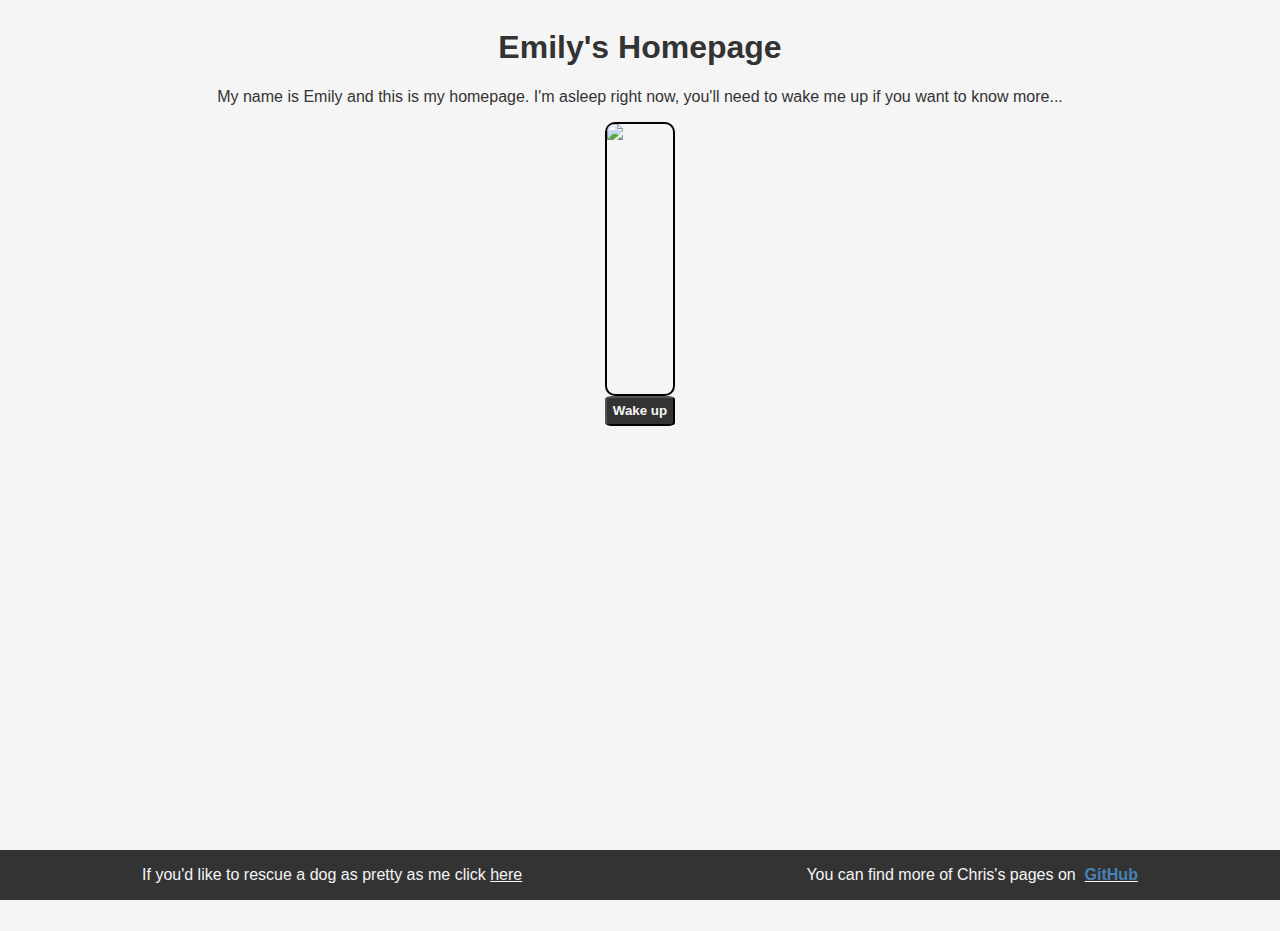
==== docs/index.html @ 4d6ca7fb "moving files around" ====
<!DOCTYPE html>
<meta name="viewport" content="width=device-width, initial scale=1">
<html lang="en">
    <head>
       
        <link href="styles.css" rel="stylesheet">
        <title>Emily's Homepage</title>
        <script src="https://ajax.googleapis.com/ajax/libs/jquery/3.6.4/jquery.min.js"></script>
    </head>
    <body>
        <header>
          
        </header>
        <main>
            <h1>Emily's Homepage</h1>           
             <div class="introduction">
            <p id="introduction-para">My name is Emily and this is my homepage.  I'm asleep right now, you'll need to wake me up if you want to know more... </p>
                
                 
                
            </div>
            <div class="pic">
                <div class="pic-grid">
                <img src="https://i.imgur.com/jluEXif.jpg" id="main-pic">
                <button id="awake-asleep">Wake up</button>
                </div>
  <!--              <button id="go-to-sleep">Go back to sleep</button>  -->
            </div>

            <div class="current">
                <p id="awake"></p>
             </div> 
             <div class="main-content">
                 <div id="hobbies-div">
                    <button id="hobbies-button">Hobbies</button>  
                    <div id="hobbies-content">
                   
                    <h4>Ball Game</h4>
                    <div class="hobbies-grid">
                <p>I used to play ball game all day long, sprinting about.  
                    <br />
                    Now I'm old I just find the ball, that's the game...</p>
                <button id="ball-game-button" >Play Ball!</button>
                <br />
                <br />

                
            </div>
            
                <h4>Park Patrol</h4>

                <p>Some text about the nightly park patrol. 
                    An unordered list of things I've seen: </p>
                <div class="hobbies-grid">
                    <ul>
                        <li>Bats</li>
                        <li>Swans</li>
                        <li>Other dogs</li>
                        <li>Ducks</li>
                        <li>Humans</li>
                    </ul> 
                    <button id="park-button">To the park</button>
                </div>
                <p><a href="https://gedlingcountrypark.com/" id="park-link"></a></p>
                </div>
                </div>
                <div id="likesdislikes-content">
                    <button class="likesdislikes-button" id="likesdislikes-button">Likes/Dislikes</button> 
                    <h4>Favourite places</h4>
                    
                <p>Here is an ordered list of my favourite places:</p>
                <ol class="centered-list" id="favourite-places">
                    <li>The bed</li>
                    <li>My chair (upstairs)</li>
                    <li>My chair (downstairs)</li>
                    <li>My favourite <a href="https://gedlingcountrypark.com/" target="_blank">park</a></li>


                </ol>
               
                <h4>Likes and Dislikes</h4>
                    
                    <div id="likesdislikes-table-div">
                 
                        <table id="likesdislikes-table">
                    <tr>
                        <th>Likes</th>
                        <th>Dislikes</th>
                    </tr>
                    <tr>
                        <td>Chris</td>
                        <td>Big dogs</td>
                    </tr>
                    <tr>
                        <td>Lori</td>
                        <td>Water</td>
                    </tr>
                    <tr>
                        <td>Ball</td>
                        <td>Cats</td>
                    </tr>
                    <tr>
                        <td>Bed</td>
                        <td>Small dogs</td>
                    </tr>
                    <tr>
                        <td>Pineapple</td>
                        <td>Noises</td>
                    </tr>
                        </table> 


                    </div>
                    
                </div>
                
   
             </div>

            
                    
        </main>
        <footer>
            <p>If you'd like to rescue a dog as pretty as me click <a href="https://www.jerrygreendogs.org.uk/" target="_blank">here</a></p>
            <p>You can find more of Chris's pages on &nbsp<a href="https://github.com/Brums16" target="_blank"><span class="link">GitHub</span></a></p>
        </footer>
    </body>
    


    <script>
        document.addEventListener('DOMContentLoaded', function() {
            
            let awakeStatus = false
            let leadStatus = false
            const awakeAsleepButton = document.querySelector('#awake-asleep')
            const mainPic = document.querySelector('#main-pic')
            const introParagraph = document.querySelector('#introduction-para')
            const awakeAsleepParagraph = document.querySelector('#awake')
            const hobbiesContent = document.querySelector('#hobbies-content') 
            const likesDislikesContent = document.querySelector('#likesdislikes-content')
            const hobbiesButton = document.querySelector('#hobbies-button')
            const likesDislikesButton = document.querySelector('#likesdislikes-button')
            const ballGameButton = document.querySelector('#ball-game-button')
            const parkButton = document.querySelector('#park-button')
            const parkParagraph = document.querySelector('#park-link')

            awakeAsleepButton.addEventListener('click', function() {
                if (awakeStatus === true){                
                alert("zzzzZZZZzzzZZzzz...")
                mainPic.src = 'https://i.imgur.com/jluEXif.jpg'
                likesDislikesButton.style.visibility = "hidden"
                likesDislikesContent.style.visibility = "hidden"
                hobbiesButton.style.visibility = "hidden"
                hobbiesContent.style.visibility = "hidden"
                awakeAsleepParagraph.textContent = "zZZZZzzzzzzzzzZZZzzz..."
                awakeAsleepButton.style.visibility = "visible"
                awakeAsleepButton.textContent = "Wake up"
                introParagraph.textContent = "My name is Emily and this is my homepage.  I'm asleep right now, you'll need to wake me up if you want to know more... "
                
                awakeStatus = false
            } else {
                    alert('Waking up..')
                    mainPic.src = 'https://i.imgur.com/5HwXNSE.jpg' 
                    awakeAsleepParagraph.textContent = "I'm awake, what do you want to know?"
                    introParagraph.textContent = "My name is Emily and this is my homepage."
                    hobbiesButton.style.visibility = "visible"
                    likesDislikesButton.style.visibility = "visible" 
                    awakeAsleepButton.textContent = "Go back to sleep"
                    awakeStatus = true
                    console.log(awakeStatus)                 
                }
                


                
            })
            
            hobbiesButton.addEventListener('click', function() {
                alert("Of course I have hobbies, I don't just sleep in bed all day long...")
                hobbiesContent.style.visibility = "visible"
               hobbiesButton.style.visibility = "hidden" 
            })

            likesDislikesButton.addEventListener('click', function() {
                alert("Make sure you look at the first dislike before you take me for a walk...")
                likesDislikesContent.style.visibility = "visible"
               likesDislikesButton.style.visibility = "hidden"
            })



            ballGameButton.addEventListener('click', function() {
                alert("let's play!")
                mainPic.src = 'https://i.imgur.com/BSCVMT1.jpg'
                leadStatus = false
                parkParagraph.textContent = ""
            })

            parkButton.addEventListener('click', function() {
                if (leadStatus){
                    location.href="https://gedlingcountrypark.com/"
                    return
                }
                alert("You forgot my lead, click again to go to the park")
                mainPic.src = 'https://i.imgur.com/7M1NynQ.png'
                parkParagraph.textContent = "I've got my lead on, click to go to the park"
                leadStatus = true
                }
            )

            
            


  })

       


        </script>

</html>
---- docs/styles.css ----
body {
    background-color: whitesmoke;
    font-family: arial;
    color: #333333;
    font-size: 16px
}


header {
    color: steelblue;
    display: flex;
    justify-content: center;
}

footer {
    position: absolute;
    color: steelblue;
    display: flex;
    justify-content: center;
    position: absolute;
    bottom: 0;
    left: 0;
    width: 100%
}

.link {
    color: steelblue;
    font-weight: bold;
}

.introduction {
    justify-content: center;
}

img {
    height:270px;
    border: 2px solid black;
    border-radius: 10px;
}

main {
    text-align: center;
    justify-content: center;
    align-items: center;
}

.pic{
    display: flex;
    flex-direction: column;
    width: 500px;
    align-items: center;
    text-align: center;
    margin: auto
}

.pic-grid{
    display: grid;
    grid-template-columns: 1fr;
}

.current{
    margin: auto;
    align-items: center;
}

.main-content{
    display: grid;
    grid-template-columns: 1fr 1fr;
    column-gap: 20px;

}

ul {
    list-style-type: none;
}

#hobbies-button {
    visibility: hidden;
}

#hobbies-content {
    visibility: hidden;
    padding-left: 180px;
    padding-right: 100px; 
}

#likesdislikes-button {
    visibility: hidden;
}

#likesdislikes-content {
    visibility: hidden; 
    padding-left: 100px;
    padding-right: 200px; 
}

#likesdislikes-table {
    margin: auto
}

h3 {
    margin-top: 10px
}

footer {
    display: flex;
    justify-content: space-around;
    background-color: #333333;
    color: whitesmoke
}

.centered-list {
    text-align: left;
    list-style-position: inside;
}

button {
    color: whitesmoke;
    background-color: #333333;
    border-radius: 10%;
    height: 30px;
    font-weight: bold;
}

button:hover {
    cursor: pointer;
    color: gray
}

#ball-game-button {
    background-color: royalblue;
    border-radius: 10%;
    height: 30px;
    margin-left: 30px;
    width: 50%
}

#ball-game-button:hover {
    color: darkblue
}

#park-button {
    background-color: darkgreen;
    height: 30px;
    width: 50%;
    border-radius: 10%;
}

#park-button:hover {
    color: olivedrab
}

table {
    border: 2px solid #333333
}



th, td {
    padding: 2px;
    text-align: center;
    border: 1px solid #333333
}

th {
    background-color: #333333;
    color: whitesmoke
}

a {
    color: inherit
}

.hobbies-grid {
    display: grid;
    grid-template-columns: 2fr 1fr;
    align-items: center;
} 

#awake {
    font-weight: bold;
}
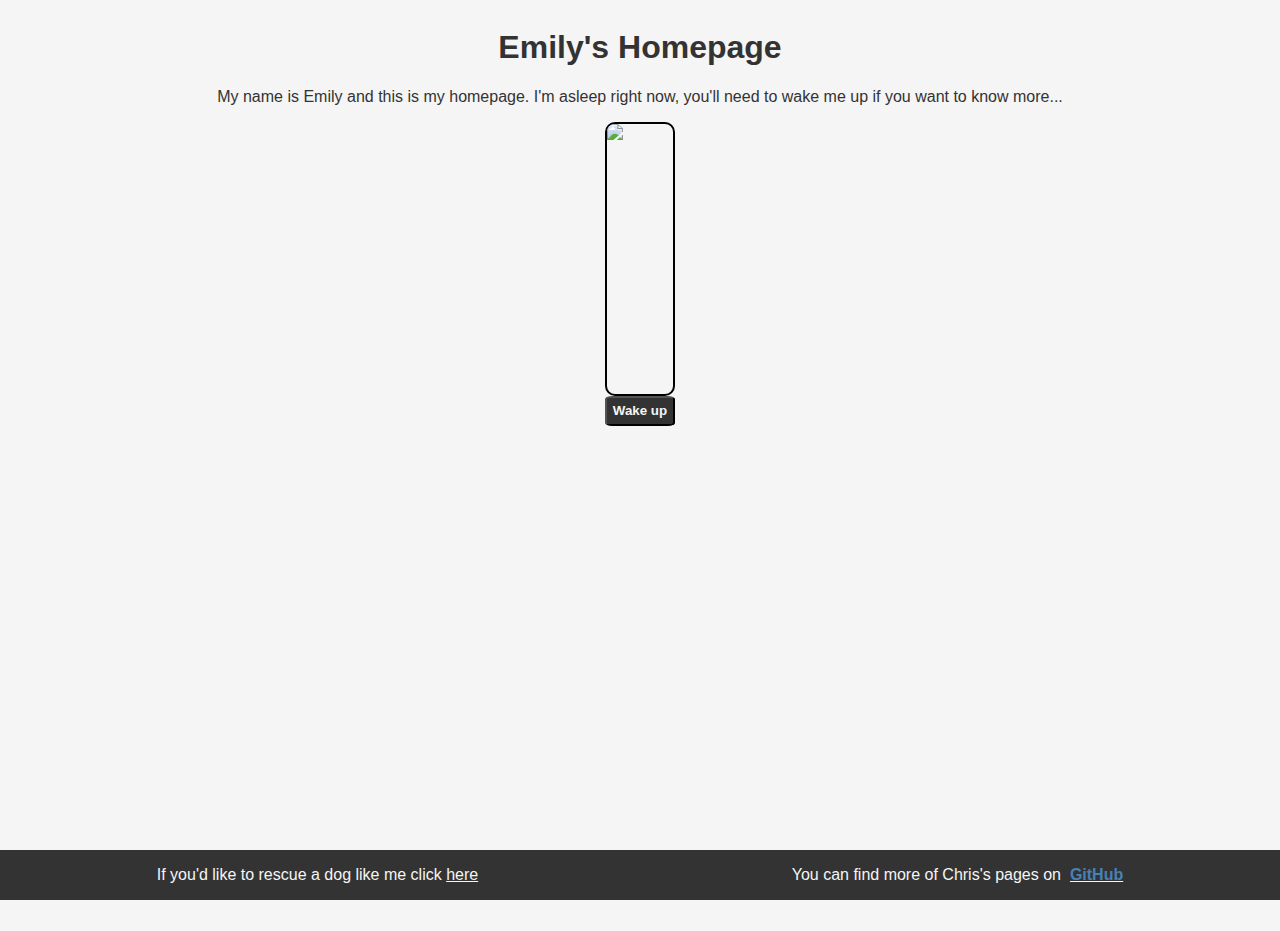
==== commit e2c2c973: "edits to footer" ====
--- a/docs/index.html
+++ b/docs/index.html
@@ -123,8 +123,8 @@
                     
         </main>
         <footer>
-            <p>If you'd like to rescue a dog as pretty as me click <a href="https://www.jerrygreendogs.org.uk/" target="_blank">here</a></p>
-            <p>You can find more of Chris's pages on &nbsp<a href="https://github.com/Brums16" target="_blank"><span class="link">GitHub</span></a></p>
+            <p>If you'd like to rescue a dog like me click <a href="https://www.jerrygreendogs.org.uk/" target="_blank">here</a></p>
+            <p>You can find more of Chris's pages on &nbsp<a href="https://github.com" target="_blank"><span class="link">GitHub</span></a></p>
         </footer>
     </body>
     
--- a/docs/styles.css
+++ b/docs/styles.css
@@ -18,7 +18,6 @@
     color: steelblue;
     display: flex;
     justify-content: center;
-    position: absolute;
     bottom: 0;
     left: 0;
     width: 100%
@@ -182,3 +181,44 @@
     font-weight: bold;
 }
 
+@media only screen and (max-width: 600px) {
+    img {
+        height: 200px;
+        
+    }
+    .pic {
+        width: 80%;
+    }
+
+    footer {
+        position: fixed;
+        font-size: 10px
+        
+    }
+
+    #likesdislikes-content {
+    
+        padding-left: 0px;
+        padding-right: 0px; 
+        margin-bottom: 80px;
+    }
+
+    #hobbies-content {
+        
+        padding-left: 0px;
+        padding-right: 0px; 
+    }
+
+    .main-content{
+        display: grid;
+        grid-template-columns: 1fr;
+    
+    }
+    #park-button {
+        height: 60px;
+    }
+    #ball-game-button {
+        height: 60px;
+    }
+
+  }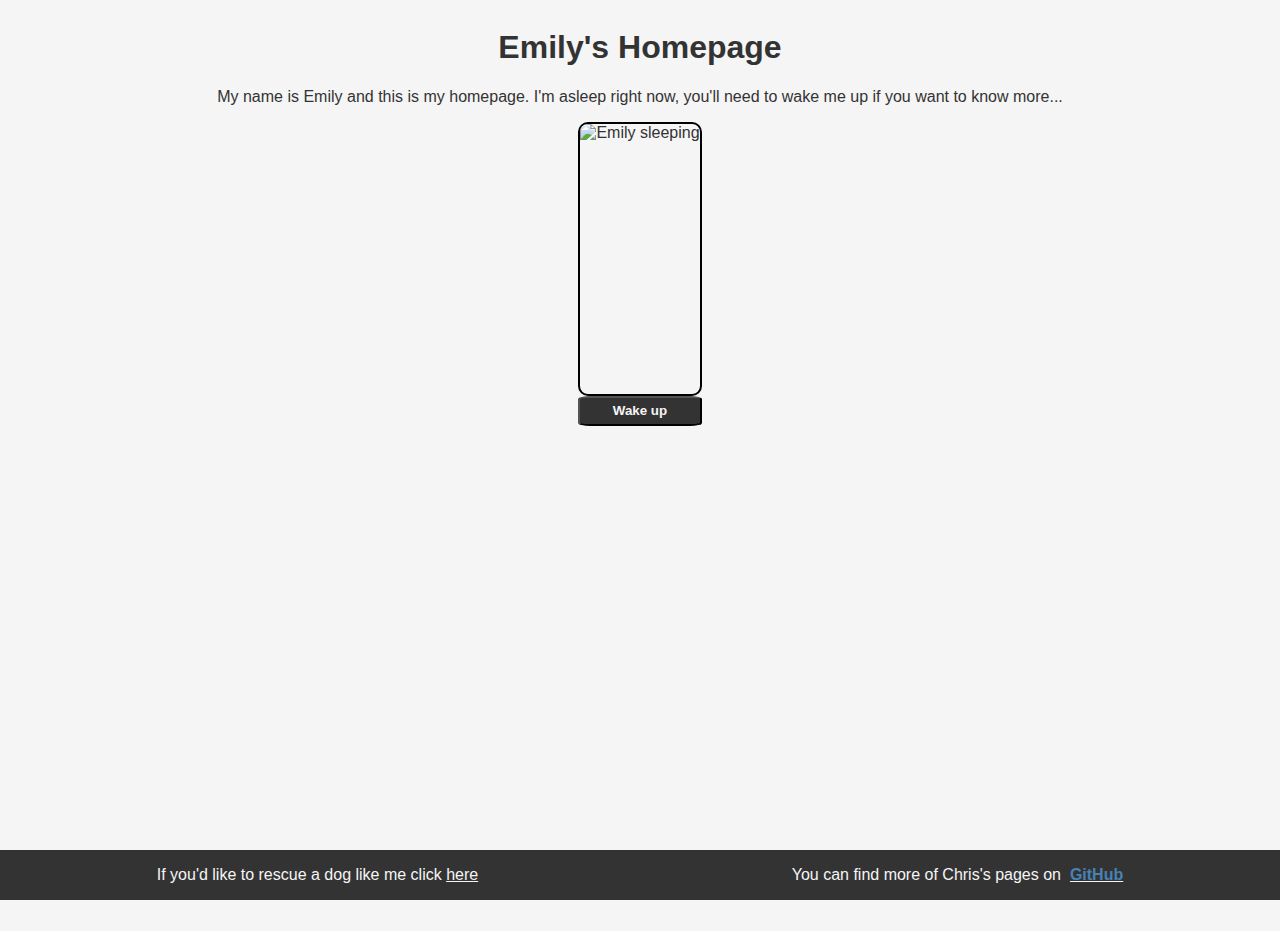
==== commit 8fe96685: "added alt text to images" ====
--- a/docs/index.html
+++ b/docs/index.html
@@ -14,7 +14,7 @@
           
         </header>
         <main>
-            <h1>Emily's Homepage</h1>           
+            <h1 id="h1-title">Emily's Homepage</h1>           
              <div class="introduction">
             <p id="introduction-para">My name is Emily and this is my homepage.  I'm asleep right now, you'll need to wake me up if you want to know more... </p>
                 
@@ -23,7 +23,7 @@
             </div>
             <div class="pic">
                 <div class="pic-grid">
-                <img src="https://i.imgur.com/jluEXif.jpg" id="main-pic">
+                <img src="https://i.imgur.com/jluEXif.jpg" alt = "Emily sleeping" id="main-pic">
                 <button id="awake-asleep">Wake up</button>
                 </div>
   <!--              <button id="go-to-sleep">Go back to sleep</button>  -->
@@ -151,6 +151,7 @@
                 if (awakeStatus === true){                
                 alert("zzzzZZZZzzzZZzzz...")
                 mainPic.src = 'https://i.imgur.com/jluEXif.jpg'
+                mainPic.alt = 'emily is awake!'
                 likesDislikesButton.style.visibility = "hidden"
                 likesDislikesContent.style.visibility = "hidden"
                 hobbiesButton.style.visibility = "hidden"
@@ -159,7 +160,7 @@
                 awakeAsleepButton.style.visibility = "visible"
                 awakeAsleepButton.textContent = "Wake up"
                 introParagraph.textContent = "My name is Emily and this is my homepage.  I'm asleep right now, you'll need to wake me up if you want to know more... "
-                
+                location.href="#h1-title"
                 awakeStatus = false
             } else {
                     alert('Waking up..')
@@ -195,6 +196,7 @@
             ballGameButton.addEventListener('click', function() {
                 alert("let's play!")
                 mainPic.src = 'https://i.imgur.com/BSCVMT1.jpg'
+                mainPic.alt = 'ready to play with the ball'
                 leadStatus = false
                 parkParagraph.textContent = ""
             })
@@ -206,6 +208,7 @@
                 }
                 alert("You forgot my lead, click again to go to the park")
                 mainPic.src = 'https://i.imgur.com/7M1NynQ.png'
+                mainPic.alt = 'ready to go to the park'
                 parkParagraph.textContent = "I've got my lead on, click to go to the park"
                 leadStatus = true
                 }
--- a/docs/styles.css
+++ b/docs/styles.css
@@ -185,9 +185,13 @@
     img {
         height: 200px;
         
+        
     }
     .pic {
-        width: 80%;
+        width: 100%;
+        position: sticky;
+        top: 0;
+        background-color: whitesmoke;
     }
 
     footer {
